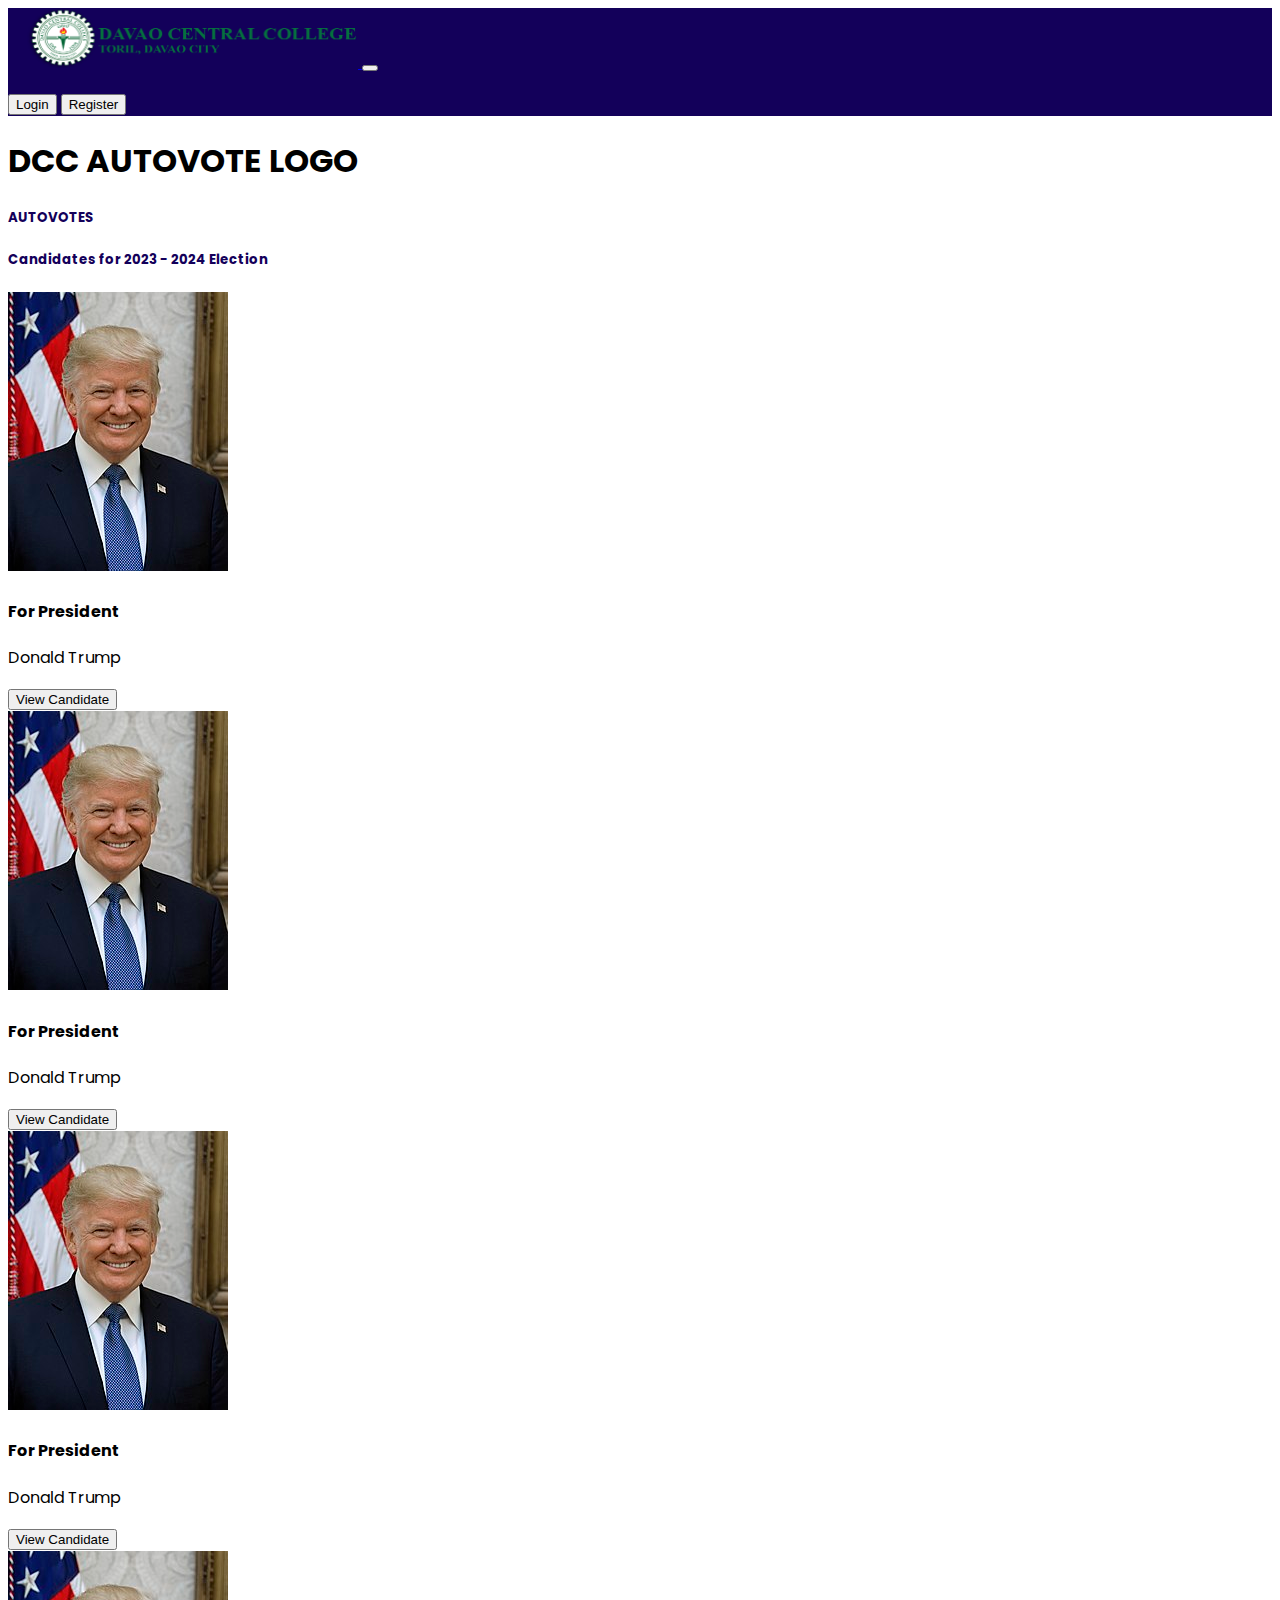
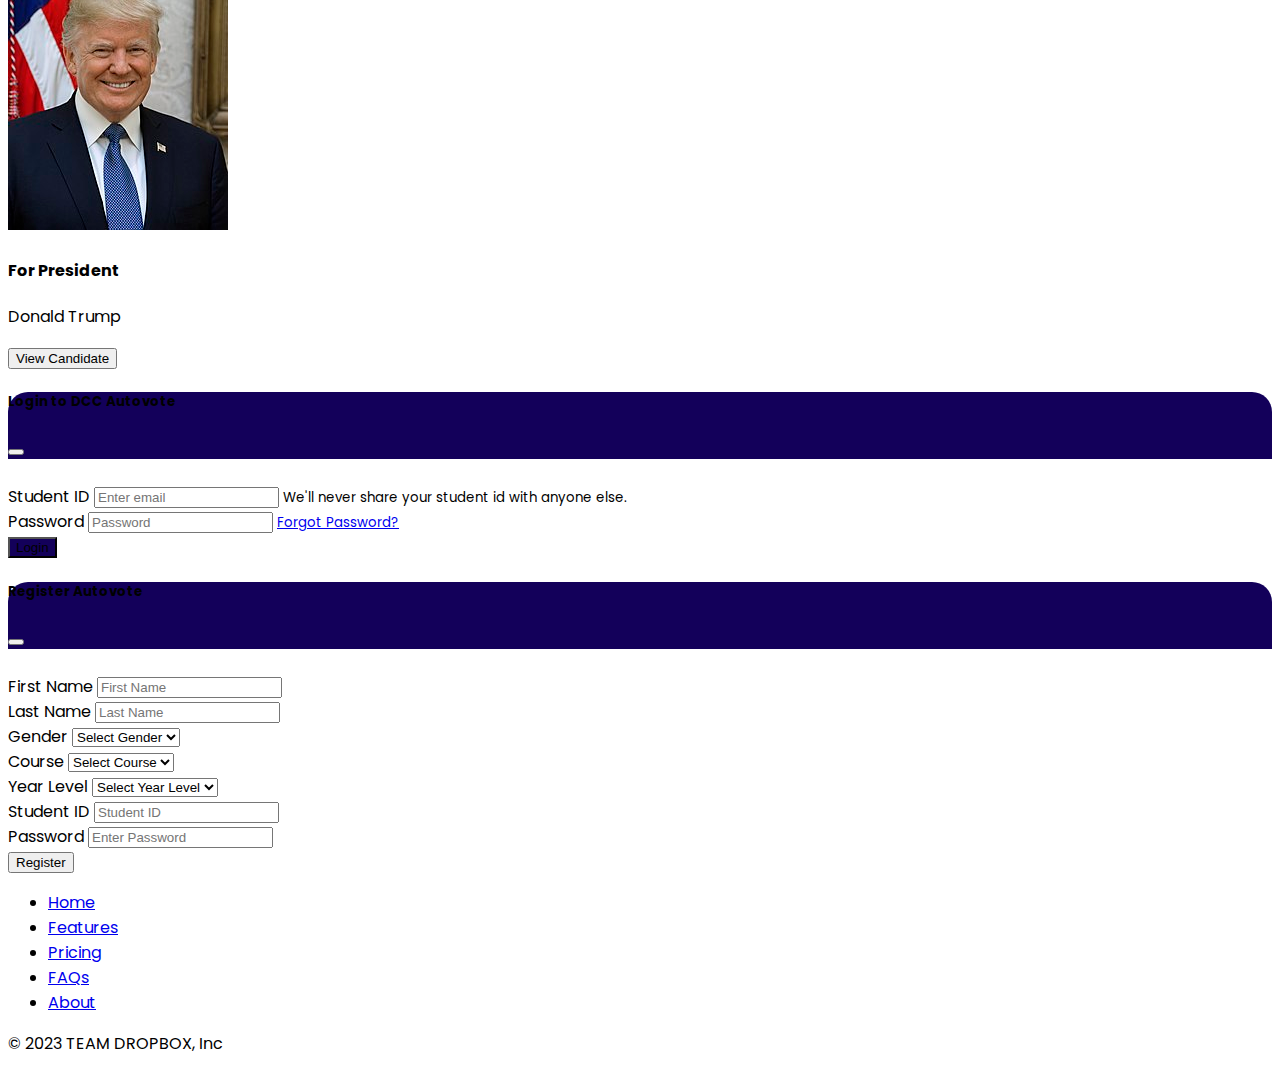
==== index.html @ ed60b8ab "third commit" ====
<!DOCTYPE html>
<html lang="en">
  <head>
    <meta charset="UTF-8" />
    <meta http-equiv="X-UA-Compatible" content="IE=edge" />
    <meta name="viewport" content="width=device-width, initial-scale=1.0" />
    <link
      href="https://cdn.jsdelivr.net/npm/bootstrap@5.0.2/dist/css/bootstrap.min.css"
      rel="stylesheet"
      integrity="sha384-EVSTQN3/azprG1Anm3QDgpJLIm9Nao0Yz1ztcQTwFspd3yD65VohhpuuCOmLASjC"
      crossorigin="anonymous"
    />
    <link rel="stylesheet" href="css/styles.css" />
    <title>AutoVote2</title>
  </head>
  <body>
    <!-- Navbar with Login and Sign up-->
    <nav class="navbar navbar-expand-lg navbar-dark sticky-top" id="navbar">
      <div class="container-fluid">
        <a class="navbar-brand" href="#">
          <img src="img/dcc.png" width="350" height="60" alt="">
        </a>
        <button
          class="navbar-toggler"
          type="button"
          data-bs-toggle="collapse"
          data-bs-target="#navbarSupportedContent"
          aria-controls="navbarSupportedContent"
          aria-expanded="false"
          aria-label="Toggle navigation"
        >
          <span class="navbar-toggler-icon" style="color: white"></span>
        </button>
        <div class="collapse navbar-collapse" id="navbarSupportedContent">
          <ul class="navbar-nav me-auto mb-2 mb-lg-0"></ul>
          <div class="d-flex">
            <button
              type="button"
              class="btn btn-outline-light mx-3"
              tabindex="-1"
              data-bs-toggle="modal"
              data-bs-target="#login"
            >
              Login
            </button>

            <button
              type="button"
              class="btn btn-outline-light mx-3"
              tabindex="-1"
              data-bs-toggle="modal"
              data-bs-target="#Register"
            >
              Register
            </button>
          </div>
        </div>
      </div>
    </nav>

    <main>
      <!-- Dcc Logo-->
      <div class="banner">
        <h1>DCC AUTOVOTE LOGO</h1>
      </div>

      <div class="container d-flex justify-content-center">
        <h5 class="title-app">AUTOVOTES</h5>
      </div>
      <!--Candidates-->
      <div class="container">
        <div class="container d-flex justify-content-start">
          <h5 class="title-app">Candidates for 2023 - 2024 Election</h5>
        </div>

        <div class="row">
          <div class="col-lg-3 col-sm-3 pt-2">
            <div class="card text-start">
              <img class="card-img-top" src="img/donaldmc.jpg" alt="Title" />
              <div class="card-body">
                <h4 class="card-title">For President</h4>
                <p class="card-text">Donald Trump</p>
                <button class="btn btn-outline-primary">View Candidate</button>
              </div>
            </div>
          </div>

          <div class="col-lg-3 col-sm-3 pt-2">
            <div class="card text-start">
              <img class="card-img-top" src="img/donaldmc.jpg" alt="Title" />
              <div class="card-body">
                <h4 class="card-title">For President</h4>
                <p class="card-text">Donald Trump</p>
                <button class="btn btn-outline-primary">View Candidate</button>
              </div>
            </div>
          </div>

          <div class="col-lg-3 col-sm-3 pt-2">
            <div class="card text-start">
              <img class="card-img-top" src="img/donaldmc.jpg" alt="Title" />
              <div class="card-body">
                <h4 class="card-title">For President</h4>
                <p class="card-text">Donald Trump</p>
                <button class="btn btn-outline-primary">View Candidate</button>
              </div>
            </div>
          </div>

          <div class="col-lg-3 col-sm-3 pt-2">
            <div class="card text-start">
              <img class="card-img-top" src="img/donaldmc.jpg" alt="Title" />
              <div class="card-body">
                <h4 class="card-title">For President</h4>
                <p class="card-text">Donald Trump</p>
                <button class="btn btn-outline-primary">View Candidate</button>
              </div>
            </div>
          </div>
        </div>
      </div>
         <!--Candidates-->
    </main>
       <!--Modals-->
    <div
      class="modal fade modal-signin"
      id="login"
      data-bs-backdrop="static"
      data-bs-keyboard="false"
      tabindex="-1"
      aria-labelledby="staticBackdropLabel"
      aria-hidden="true"
    >
      <div class="modal-dialog modal-md" role="document">
        <div class="modal-content rounded-5 shadow" style="border-radius: 30px">
          <div class="modal-header p-3 pb-3" style="background-color:  #13005a; border-top-left-radius: 20px; border-top-right-radius: 20px;">
            <h5 class="modal-title text-white" id="staticBackdropLabel">Login to DCC Autovote</h5>
            <button
              type="button"
              class="btn-close"
              data-bs-dismiss="modal"
              aria-label="Close"
              style="color:white;"
            ></button>
          </div>
          <br />
          <div class="modal-body p-5 pt-0">
            <form action="" method="POST" enctype="multipart/form-data">
              <div class="form-group">
                <label for="exampleInputEmail1">Student ID</label>
                <input type="text" class="form-control" id="exampleInputEmail1" aria-describedby="emailHelp" placeholder="Enter email">
                <small id="emailHelp" class="form-text text-muted">We'll never share your student id with anyone else.</small>
              </div>
              <div class="form-group">
                <label for="exampleInputPassword1">Password</label>
                <input type="password" class="form-control" id="exampleInputPassword1" placeholder="Password">
                <a href="#" class="mt-2"><small> Forgot Password? </small> </a>
                
              </div>
  

              <div class="d-flex pt-1">
                <button type="button" id="loginbutton" class="btn btn-primary mt-2 flex-grow-1">Login</button>
              </div>

            </form>
          </div>
        </div>
      </div>

    </div>


    <div
      class="modal fade modal-signin"
      id="Register"
      data-bs-backdrop="static"
      data-bs-keyboard="false"
      tabindex="-1"
      aria-labelledby="staticBackdropLabel"
      aria-hidden="true"
    >
      <div class="modal-dialog modal-lg" role="document">
        <div class="modal-content rounded-5 shadow" style="border-radius: 30px">
          <div class="modal-header p-3 pb-3" style="background-color:  #13005a; border-top-left-radius: 20px; border-top-right-radius: 20px;">
            <h5 class="modal-title text-white" id="staticBackdropLabel">Register Autovote</h5>
            <button
              type="button"
              class="btn-close"
              data-bs-dismiss="modal"
              aria-label="Close"
              style="color:white;"
            ></button>
          </div>
          <br />
          <div class="modal-body p-5 pt-0">
            <form action="" method="POST" enctype="multipart/form-data">
             

                <div class="row">
                
                  <div class="col-sm-5">
                    <div class="form-group">
                      <label for="exampleInputEmail1">First Name</label>
                      <input type="text" class="form-control" id="exampleInputEmail1" aria-describedby="emailHelp" placeholder="First Name">
                      
                    </div>

                  </div>

                  <div class="col-sm-5">
                    <div class="form-group">
                      <label for="exampleInputEmail1">Last Name</label>
                      <input type="text" class="form-control" id="exampleInputEmail1" aria-describedby="emailHelp" placeholder="Last Name">
                      
                    </div>

                  </div>

                  <div class="col-sm-5">
                    <div class="form-group">
                      <label for="exampleInputEmail1">Gender</label>
                      <select class="form-select" aria-label="Default select example">
                        <option selected>Select Gender</option>
                        <option value="Male">Male</option>
                        <option value="Female">Female</option>
                       
                      </select>
                      
                    </div>

                  </div>

                  <div class="col-sm-5">
                    <div class="form-group">
                      <label for="exampleInputEmail1">Course</label>
                      <select class="form-select" aria-label="Default select example">
                        <option selected>Select Course</option>
                        <option value="BSIT">BSIT</option>
                        <option value="BSCRIM">BSCRIM</option>
                        <option value="BSHM">BSHM</option>
                        <option value="BSBA">BSBA</option>
                        <option value="BSED">BSED</option>
                      </select>
                      
                    </div>

                  </div>

                  <div class="col-sm-5">
                    <div class="form-group">
                      <label for="exampleInputEmail1">Year Level</label>
                      <select class="form-select" aria-label="Default select example">
                        <option selected>Select Year Level</option>
                        <option value="1st Year">1st Year</option>
                        <option value="2nd Year">2nd Year</option>
                        <option value="3rd Year">3rd Year</option>
                        <option value="4th Year">4th Year</option>
                      </select>
                    </div>

                  </div>

                  <div class="col-sm-5">
                    <div class="form-group">
                      <label for="exampleInputEmail1">Student ID</label>
                      <input type="text" class="form-control" id="exampleInputEmail1" aria-describedby="emailHelp" placeholder="Student ID">
                    </div>

                  </div>

                  <div class="col-sm-5">
                    <div class="form-group">
                      <label for="exampleInputEmail1">Password</label>
                      <input type="password" class="form-control" id="exampleInputEmail1" aria-describedby="emailHelp" placeholder="Enter Password">
                    </div>

                  </div>

                  
                </div>

        
                <button type="submit" class="btn btn-primary mt-3">Register </button>
                

            
                

            

            </form>
          </div>
        </div>
      </div>

    </div>
    <!--Modals-->

     <!--Footer-->
    <footer class="py-3 my-4">
      <ul class="nav justify-content-center border-bottom pb-3 mb-3">
        <li class="nav-item">
          <a href="#" class="nav-link px-2 text-muted">Home</a>
        </li>
        <li class="nav-item">
          <a href="#" class="nav-link px-2 text-muted">Features</a>
        </li>
        <li class="nav-item">
          <a href="#" class="nav-link px-2 text-muted">Pricing</a>
        </li>
        <li class="nav-item">
          <a href="#" class="nav-link px-2 text-muted">FAQs</a>
        </li>
        <li class="nav-item">
          <a href="#" class="nav-link px-2 text-muted">About</a>
        </li>
      </ul>
      <p class="text-center text-muted">&copy; 2023 TEAM DROPBOX, Inc</p>
    </footer>

    <script
      src="https://cdn.jsdelivr.net/npm/@popperjs/core@2.9.2/dist/umd/popper.min.js"
      integrity="sha384-IQsoLXl5PILFhosVNubq5LC7Qb9DXgDA9i+tQ8Zj3iwWAwPtgFTxbJ8NT4GN1R8p"
      crossorigin="anonymous"
    ></script>
    <script
      src="https://cdn.jsdelivr.net/npm/bootstrap@5.0.2/dist/js/bootstrap.min.js"
      integrity="sha384-cVKIPhGWiC2Al4u+LWgxfKTRIcfu0JTxR+EQDz/bgldoEyl4H0zUF0QKbrJ0EcQF"
      crossorigin="anonymous"
    ></script>
  </body>
</html>
---- css/styles.css ----
@import url('https://fonts.googleapis.com/css2?family=Poppins:wght@300&display=swap');
body{
    font-family: 'Poppins', sans-serif;
 
}
#navbar{
    background-color: #13005a;
}
.dcc {
    width: 70%;
    height: auto;
    
}
.ite-logo {
    width: 9%;
    height: auto;
    margin-left: 300px;
}
.title-app{
    color: #13005a;
}


#loginbutton{
    background-color: #13005a;
}
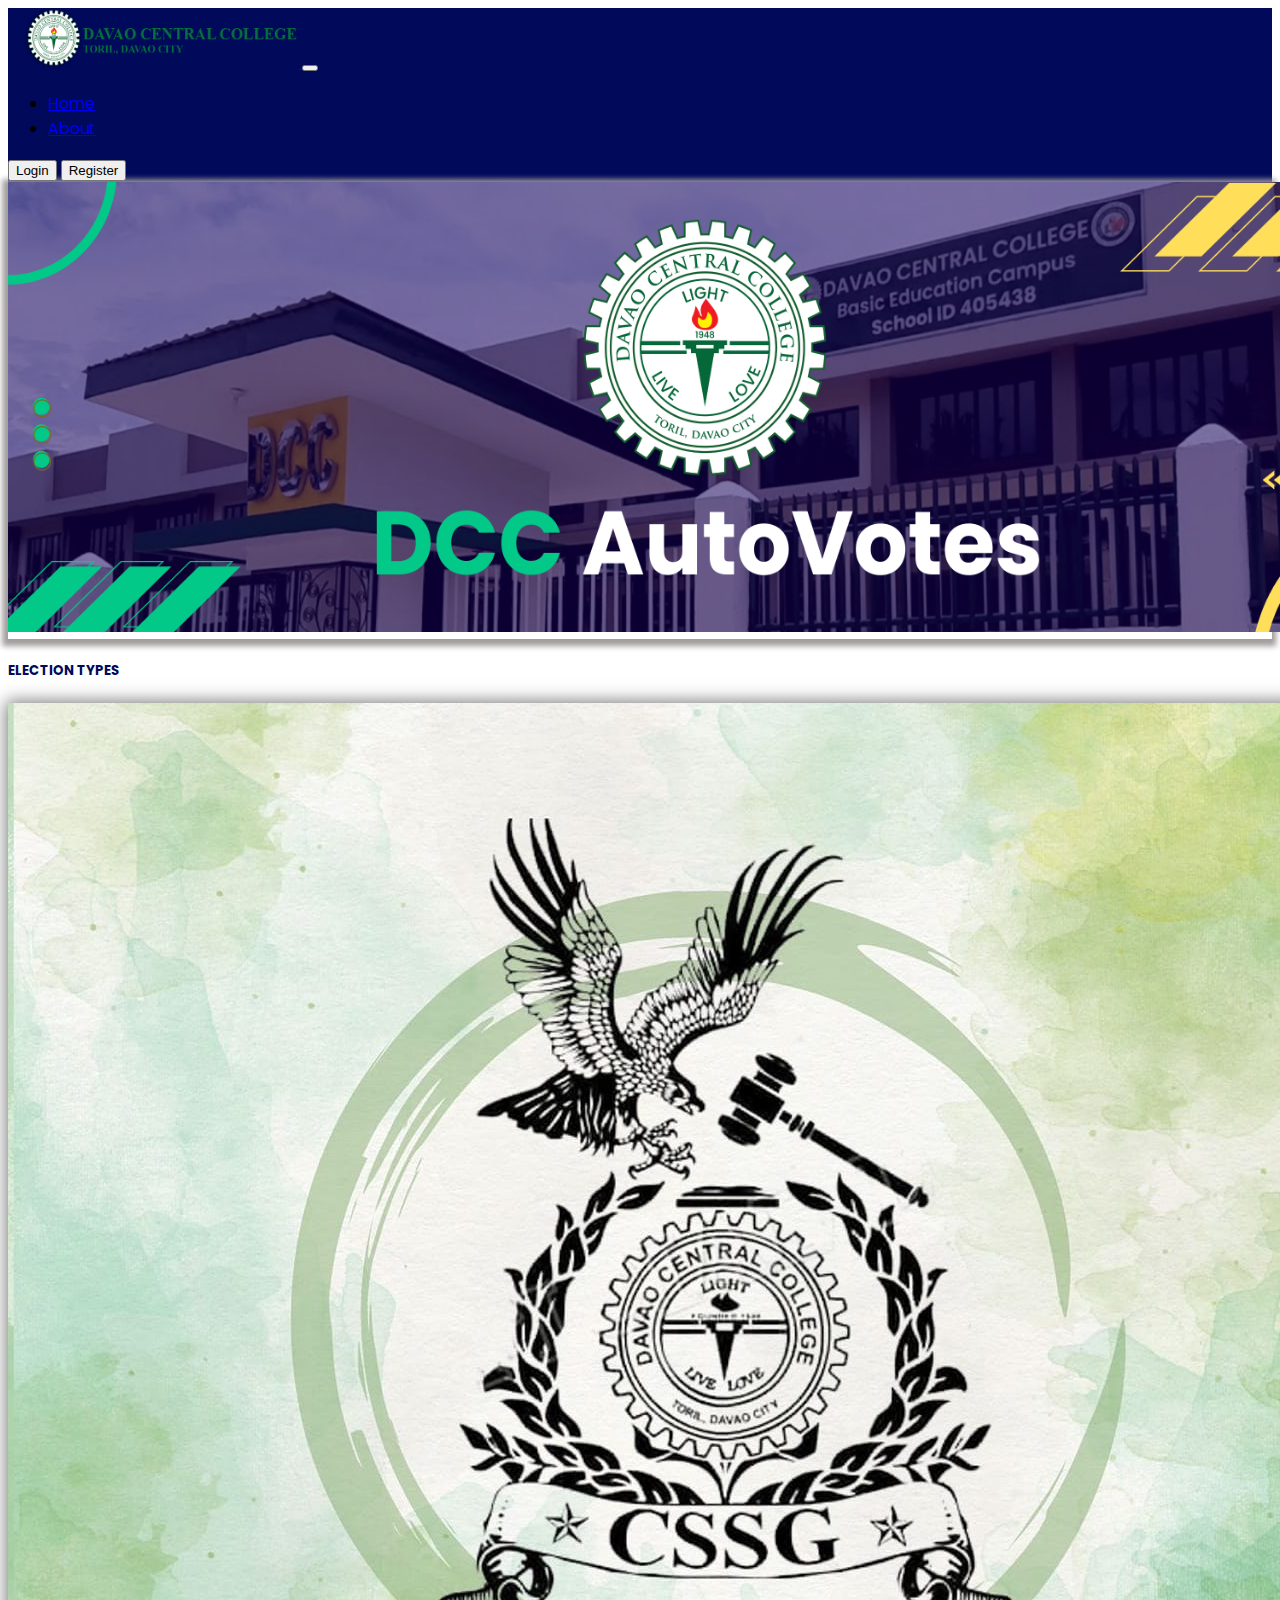
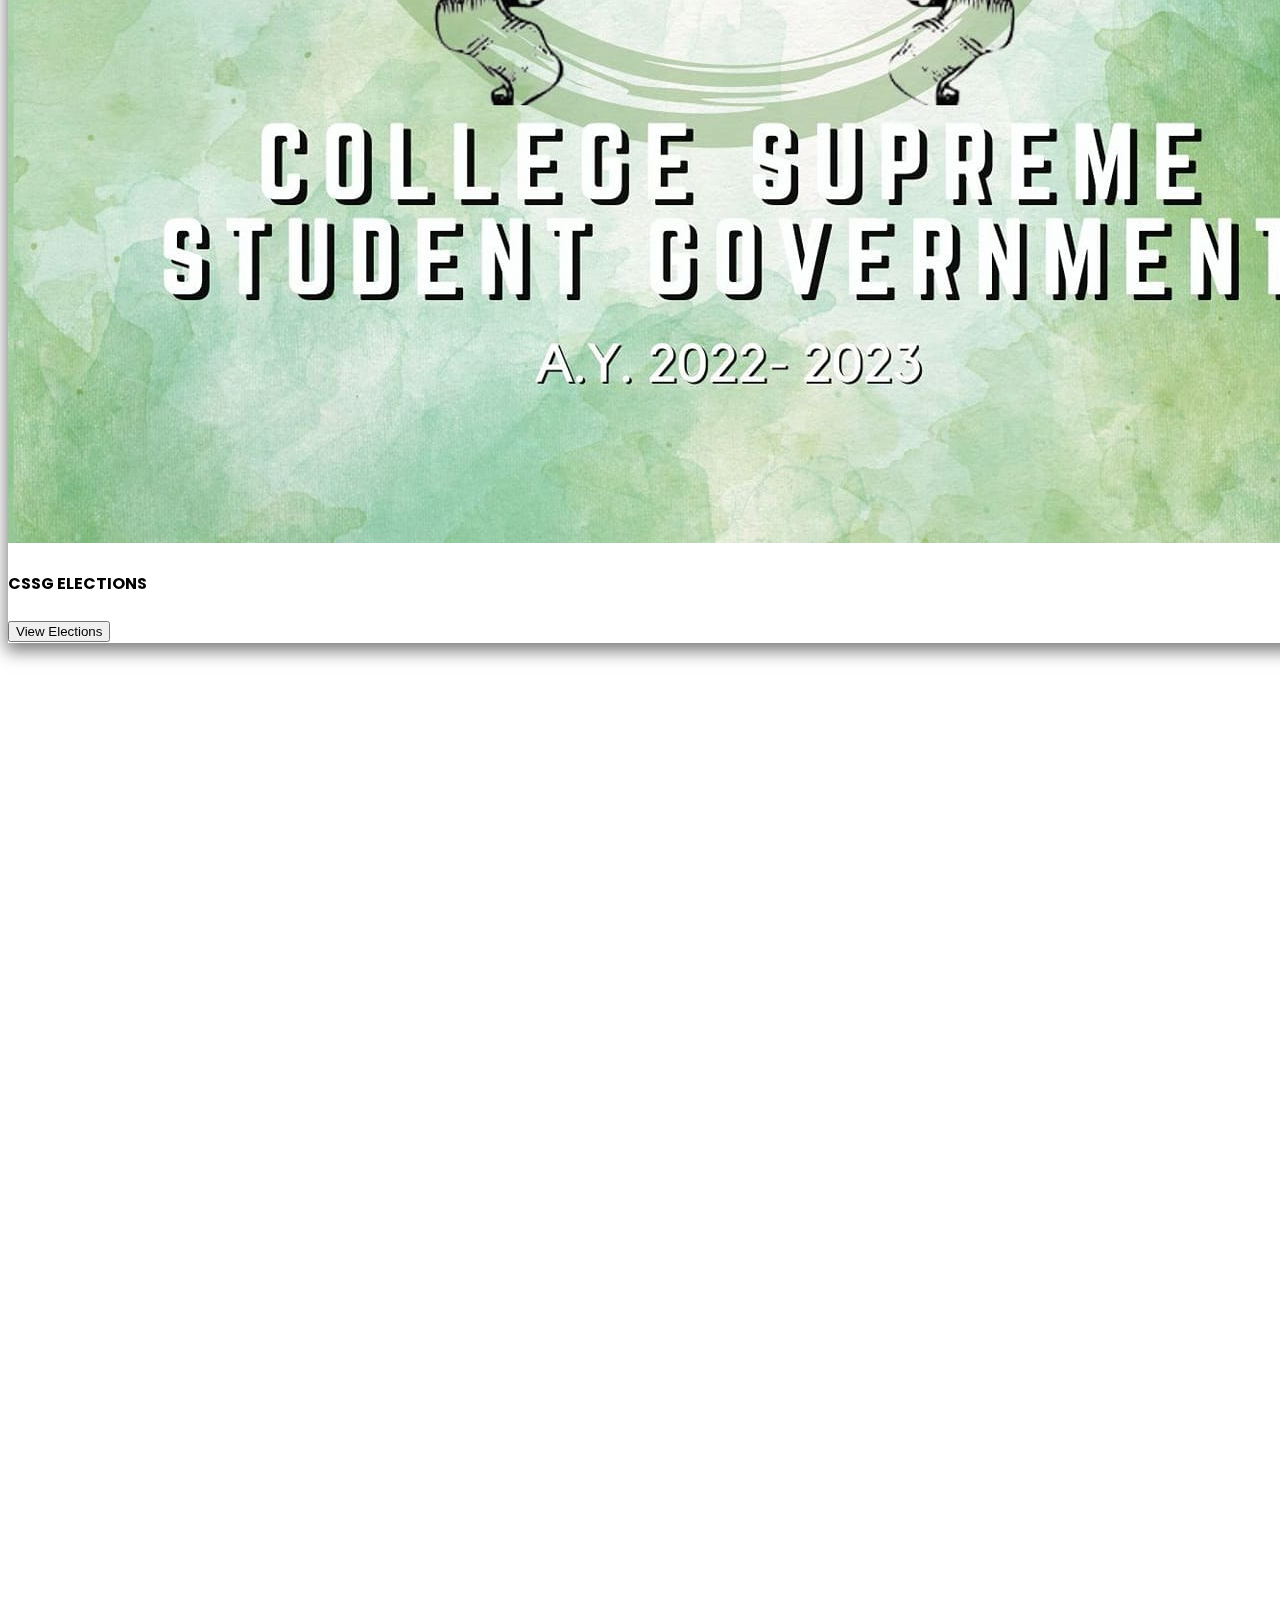
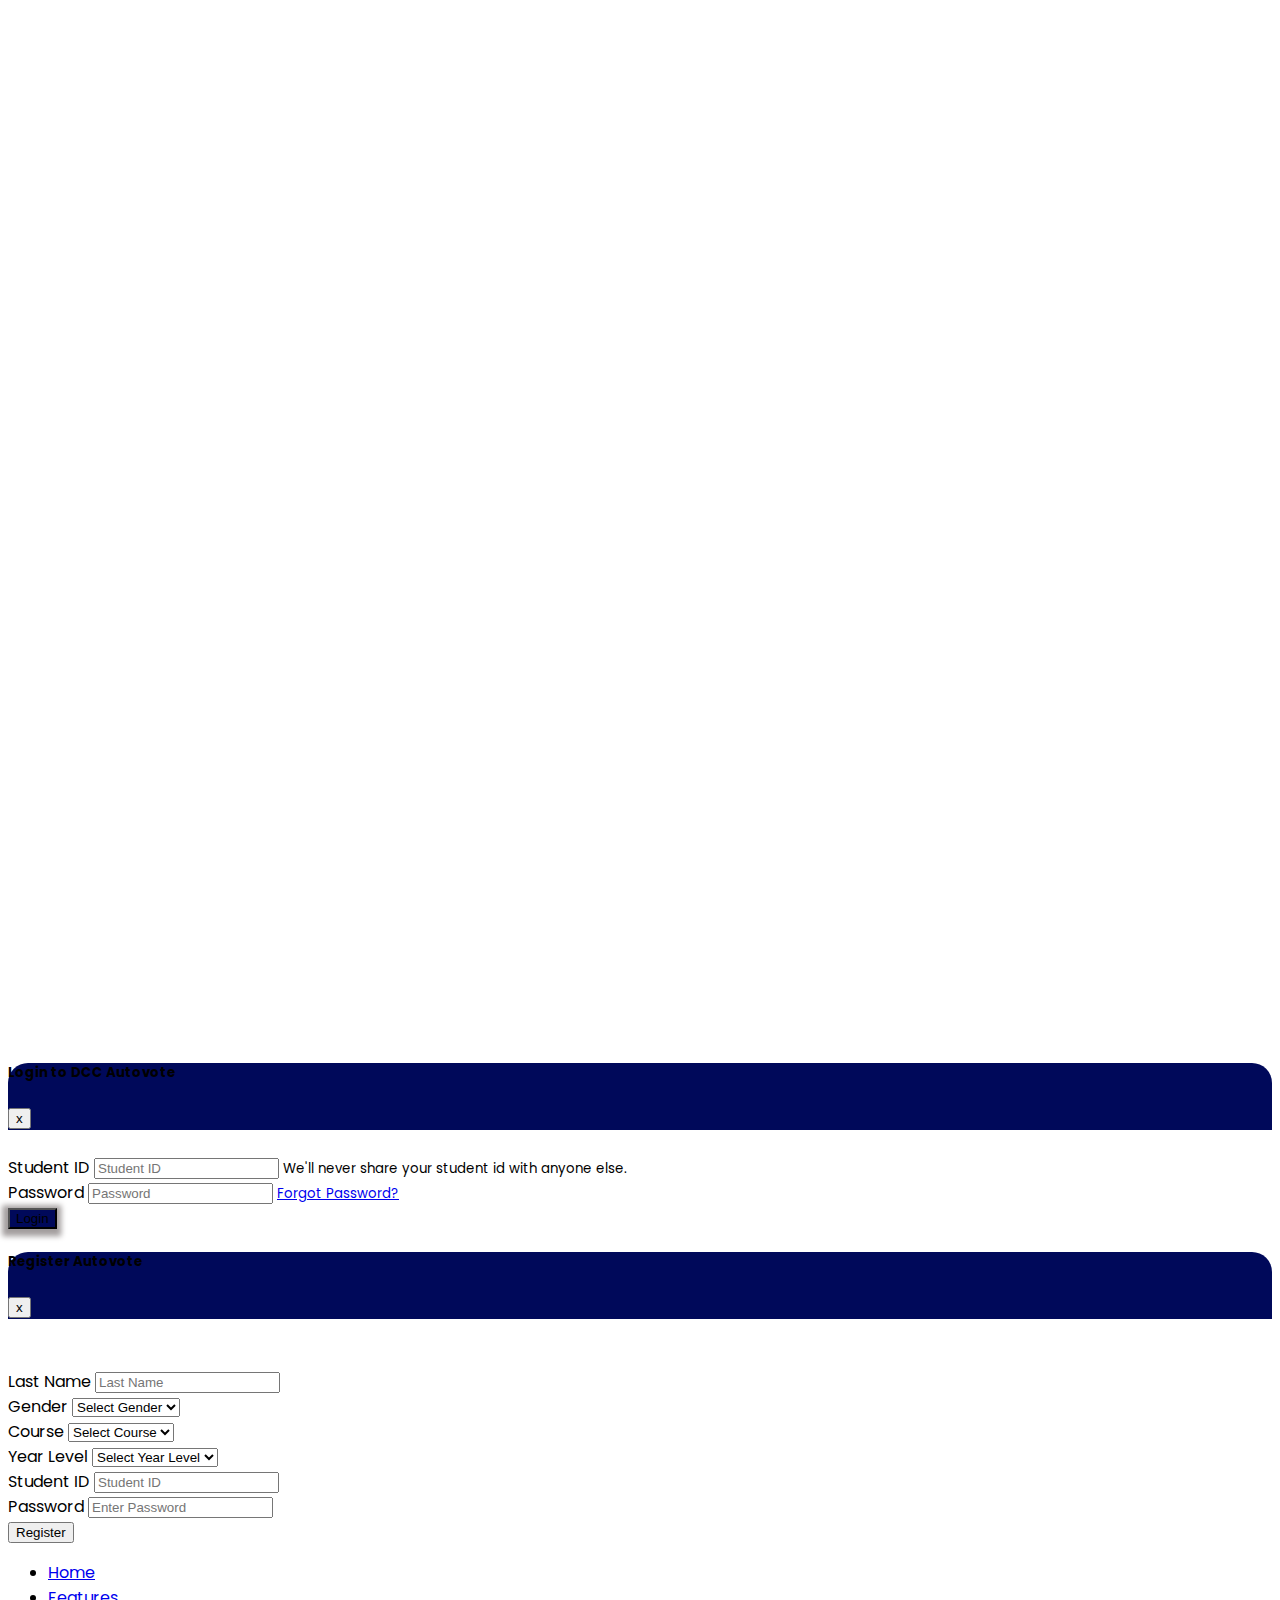
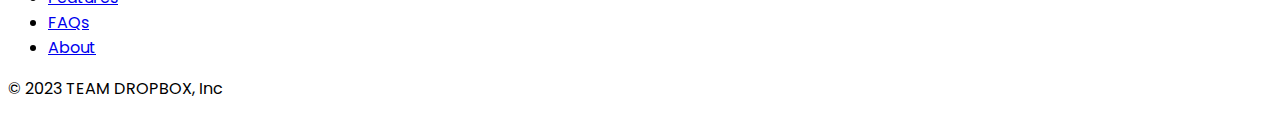
==== commit 3df12671: "school id validation and session" ====
--- a/index.html
+++ b/index.html
@@ -1,333 +1,317 @@
 <!DOCTYPE html>
 <html lang="en">
-  <head>
-    <meta charset="UTF-8" />
-    <meta http-equiv="X-UA-Compatible" content="IE=edge" />
-    <meta name="viewport" content="width=device-width, initial-scale=1.0" />
-    <link
-      href="https://cdn.jsdelivr.net/npm/bootstrap@5.0.2/dist/css/bootstrap.min.css"
-      rel="stylesheet"
-      integrity="sha384-EVSTQN3/azprG1Anm3QDgpJLIm9Nao0Yz1ztcQTwFspd3yD65VohhpuuCOmLASjC"
-      crossorigin="anonymous"
-    />
-    <link rel="stylesheet" href="css/styles.css" />
-    <title>AutoVote2</title>
-  </head>
-  <body>
-    <!-- Navbar with Login and Sign up-->
-    <nav class="navbar navbar-expand-lg navbar-dark sticky-top" id="navbar">
-      <div class="container-fluid">
-        <a class="navbar-brand" href="#">
-          <img src="img/dcc.png" width="350" height="60" alt="">
-        </a>
-        <button
-          class="navbar-toggler"
-          type="button"
-          data-bs-toggle="collapse"
-          data-bs-target="#navbarSupportedContent"
-          aria-controls="navbarSupportedContent"
-          aria-expanded="false"
-          aria-label="Toggle navigation"
-        >
-          <span class="navbar-toggler-icon" style="color: white"></span>
-        </button>
-        <div class="collapse navbar-collapse" id="navbarSupportedContent">
-          <ul class="navbar-nav me-auto mb-2 mb-lg-0"></ul>
-          <div class="d-flex">
-            <button
-              type="button"
-              class="btn btn-outline-light mx-3"
-              tabindex="-1"
-              data-bs-toggle="modal"
-              data-bs-target="#login"
-            >
-              Login
-            </button>
-
-            <button
-              type="button"
-              class="btn btn-outline-light mx-3"
-              tabindex="-1"
-              data-bs-toggle="modal"
-              data-bs-target="#Register"
-            >
+
+<head>
+  <meta charset="UTF-8" />
+  <meta http-equiv="X-UA-Compatible" content="IE=edge" />
+  <meta name="viewport" content="width=device-width, initial-scale=1.0" />
+  <link href="https://cdn.jsdelivr.net/npm/bootstrap@5.0.2/dist/css/bootstrap.min.css" rel="stylesheet"
+    integrity="sha384-EVSTQN3/azprG1Anm3QDgpJLIm9Nao0Yz1ztcQTwFspd3yD65VohhpuuCOmLASjC" crossorigin="anonymous" />
+  <link rel="stylesheet" href="css/styles.css" />
+  <link href="https://unpkg.com/aos@2.3.1/dist/aos.css" rel="stylesheet" />
+  <link rel="stylesheet" href="path/to/font-awesome/css/font-awesome.min.css" />
+  <link href="css/hover.css" rel="stylesheet" media="all" />
+  <title>AutoVote2</title>
+</head>
+
+<body>
+  <!-- Navbar with Login and Sign up-->
+  <nav class="navbar navbar-expand-lg navbar-dark sticky-top" id="navbar">
+    <div class="container-fluid">
+      <a class="navbar-brand" href="#">
+        <img src="img/dcc.png" width="290" height="60" alt="" />
+      </a>
+      <button class="navbar-toggler" type="button" data-bs-toggle="collapse" data-bs-target="#navbarSupportedContent"
+        aria-controls="navbarSupportedContent" aria-expanded="false" aria-label="Toggle navigation">
+        <span class="navbar-toggler-icon" style="color: white"></span>
+      </button>
+      <div class="collapse navbar-collapse" id="navbarSupportedContent">
+        <ul class="navbar-nav me-auto mb-2 mb-lg-0 text-center">
+          <li class="nav-item">
+            <a class="nav-link" href="#">Home</a>
+          </li>
+          <li class="nav-item">
+            <a class="nav-link" href="#">About</a>
+          </li>
+        </ul>
+        <div class="d-flex">
+          <button type="button" class="btn btn-outline-light mx-2" tabindex="-1" data-bs-toggle="modal"
+            data-bs-target="#login">
+            Login
+          </button>
+
+          <button type="button" class="btn btn-outline-light" tabindex="-1" data-bs-toggle="modal"
+            data-bs-target="#Register">
+            Register
+          </button>
+        </div>
+      </div>
+    </div>
+  </nav>
+
+  <main>
+    <!-- Dcc Logo-->
+    <div class="cover">
+      <img class="img-fluid" id="cover" src="img/cover.png" width="1400" height="450" alt="" />
+    </div>
+
+    <div class="container d-flex justify-content-center">
+      <h5 class="title-app mt-5">ELECTION TYPES</h5>
+    </div>
+    <!--Candidates-->
+    <div class="container">
+      <div class="row">
+        <div class="col-lg-3 col-sm-3 pt-2" data-aos="fade-right">
+          <div class="card text-start hvr-grow" id="shadow">
+            <img class="card-img-top" src="img/cssg.jpg" alt="Title" />
+            <div class="card-body">
+              <h4 class="card-title">CSSG ELECTIONS</h4>
+              <button type="button" class="btn btn-outline-primary" tabindex="-1" data-bs-toggle="modal"
+                data-bs-target="#login">
+                View Elections
+              </button>
+            </div>
+          </div>
+        </div>
+
+        <div class="col-lg-3 col-sm-3 pt-2" data-aos="fade-right">
+          <div class="card text-start hvr-grow" id="shadow">
+            <img class="card-img-top" src="img/ITE.png" alt="Title" />
+            <div class="card-body">
+              <h4 class="card-title">ITE ELECTIONS</h4>
+
+              <button type="button" class="btn btn-outline-primary" tabindex="-1" data-bs-toggle="modal"
+                data-bs-target="#login">
+                View Elections
+              </button>
+            </div>
+          </div>
+        </div>
+
+        <div class="col-lg-3 col-sm-3 pt-2" data-aos="fade-right">
+          <div class="card text-start hvr-grow" id="shadow">
+            <img class="card-img-top" src="img/BSAD.png" alt="Title" />
+            <div class="card-body">
+              <h4 class="card-title">BUSINESS ADMINISTRATION ELECTION</h4>
+
+              <button type="button" class="btn btn-outline-primary" tabindex="-1" data-bs-toggle="modal"
+                data-bs-target="#login">
+                View Elections
+              </button>
+            </div>
+          </div>
+        </div>
+
+        <div class="col-lg-3 col-sm-3 pt-2" data-aos="fade-right">
+          <div class="card text-start hvr-grow" id="shadow">
+            <img class="card-img-top" src="img/CELA.png" alt="Title" />
+            <div class="card-body">
+              <h4 class="card-title">CELA ELECTION</h4>
+              <button type="button" class="btn btn-outline-primary" tabindex="-1" data-bs-toggle="modal"
+                data-bs-target="#login">
+                View Elections
+              </button>
+            </div>
+          </div>
+        </div>
+
+        <div class="col-lg-3 col-sm-3 pt-2" data-aos="fade-left">
+          <div class="card text-start hvr-grow" id="shadow">
+            <img class="card-img-top" src="img/CJE.png" alt="Title" />
+            <div class="card-body">
+              <h4 class="card-title">CJE ELECTION</h4>
+              <button type="button" class="btn btn-outline-primary" tabindex="-1" data-bs-toggle="modal"
+                data-bs-target="#login">
+                View Elections
+              </button>
+            </div>
+          </div>
+        </div>
+
+        <div class="col-lg-3 col-sm-3 pt-2" data-aos="fade-left">
+          <div class="card text-start hvr-grow" id="shadow">
+            <img class="card-img-top" src="img/HM.png" alt="Title" />
+            <div class="card-body">
+              <h4 class="card-title">HOSPITALITY MANAGEMENT ELECTION</h4>
+              <button type="button" class="btn btn-outline-primary" tabindex="-1" data-bs-toggle="modal"
+                data-bs-target="#login">
+                View Elections
+              </button>
+            </div>
+          </div>
+        </div>
+      </div>
+    </div>
+    <!--Candidates-->
+  </main>
+  <!--Modals-->
+  <div class="modal fade modal-signin" id="login" data-bs-backdrop="static" data-bs-keyboard="false" tabindex="-1"
+    aria-labelledby="staticBackdropLabel" aria-hidden="true">
+    <div class="modal-dialog modal-md modal-dialog-centered" role="document">
+      <div class="modal-content rounded-5 shadow" style="border-radius: 30px">
+        <div class="modal-header p-3 pb-3">
+          <h5 class="modal-title text-white" id="staticBackdropLabel">
+            Login to DCC Autovote
+          </h5>
+          <button type="button" class="btn-close-white" data-bs-dismiss="modal" aria-label="Close">
+            x
+          </button>
+        </div>
+        <br />
+        <div class="modal-body p-5 pt-0">
+          <form action="" method="POST" enctype="multipart/form-data">
+            <div class="form-group">
+              <label for="exampleInputEmail1">Student ID</label>
+              <input type="text" class="form-control" id="exampleInputEmail1" aria-describedby="emailHelp"
+                placeholder="Student ID" />
+              <small id="emailHelp" class="form-text text-muted">We'll never share your student id with anyone
+                else.</small>
+            </div>
+            <div class="form-group">
+              <label for="exampleInputPassword1">Password</label>
+              <input type="password" class="form-control" id="exampleInputPassword1" placeholder="Password" />
+              <a href="#" class="mt-2"><small> Forgot Password? </small> </a>
+            </div>
+
+            <div class="d-flex pt-1">
+              <button type="button" id="loginbutton" class="btn btn-primary mt-2 flex-grow-1">
+                Login
+              </button>
+            </div>
+          </form>
+        </div>
+      </div>
+    </div>
+  </div>
+
+  <div class="modal fade modal-signin" id="Register" data-bs-backdrop="static" data-bs-keyboard="false" tabindex="-1"
+    aria-labelledby="staticBackdropLabel" aria-hidden="true">
+    <div class="modal-dialog modal-lg modal-dialog-centered" role="document">
+      <div class="modal-content rounded-5 shadow" style="border-radius: 30px">
+        <div class="modal-header p-3 pb-3">
+          <h5 class="modal-title text-white" id="staticBackdropLabel">
+            Register Autovote
+          </h5>
+          <button type="button" class="btn-close-white" data-bs-dismiss="modal" aria-label="Close">
+            x
+          </button>
+        </div>
+        <br />
+        <div class="modal-body p-5 pt-0">
+          <form action="" method="POST" enctype="multipart/form-data">
+            <div class="row">
+              <div class="col-sm-6 mt-3" data-aos="fade-right">
+                <div class="form-group">
+                  <label for="exampleInputEmail1">First Name</label>
+                  <input type="text" class="form-control" id="exampleInputEmail1" aria-describedby="emailHelp"
+                    placeholder="First Name" />
+                </div>
+              </div>
+
+              <div class="col-sm-6 mt-3">
+                <div class="form-group">
+                  <label for="exampleInputEmail1">Last Name</label>
+                  <input type="text" class="form-control" id="exampleInputEmail1" aria-describedby="emailHelp"
+                    placeholder="Last Name" />
+                </div>
+              </div>
+
+              <div class="col-sm-6 mt-3">
+                <div class="form-group">
+                  <label for="exampleInputEmail1">Gender</label>
+                  <select class="form-select" aria-label="Default select example">
+                    <option selected>Select Gender</option>
+                    <option value="Male">Male</option>
+                    <option value="Female">Female</option>
+                  </select>
+                </div>
+              </div>
+
+              <div class="col-sm-6 mt-3">
+                <div class="form-group">
+                  <label for="exampleInputEmail1">Course</label>
+                  <select class="form-select" aria-label="Default select example">
+                    <option selected>Select Course</option>
+                    <option value="BSIT">BSIT</option>
+                    <option value="BSCRIM">BSCRIM</option>
+                    <option value="BSHM">BSHM</option>
+                    <option value="BSBA">BSBA</option>
+                    <option value="BSED">BSED</option>
+                  </select>
+                </div>
+              </div>
+
+              <div class="col-sm-6 mt-3">
+                <div class="form-group">
+                  <label for="exampleInputEmail1">Year Level</label>
+                  <select class="form-select" aria-label="Default select example">
+                    <option selected>Select Year Level</option>
+                    <option value="1st Year">1st Year</option>
+                    <option value="2nd Year">2nd Year</option>
+                    <option value="3rd Year">3rd Year</option>
+                    <option value="4th Year">4th Year</option>
+                  </select>
+                </div>
+              </div>
+
+              <div class="col-sm-6 mt-3">
+                <div class="form-group">
+                  <label for="exampleInputEmail1">Student ID</label>
+                  <input type="text" class="form-control" id="exampleInputEmail1" aria-describedby="emailHelp"
+                    placeholder="Student ID" />
+                </div>
+              </div>
+
+              <div class="col-sm-6 mt-3">
+                <div class="form-group">
+                  <label for="exampleInputEmail1">Password</label>
+                  <input type="password" class="form-control" id="exampleInputEmail1" aria-describedby="emailHelp"
+                    placeholder="Enter Password" />
+                </div>
+              </div>
+            </div>
+
+            <button type="submit" class="btn btn-primary mt-3">
               Register
             </button>
-          </div>
+          </form>
         </div>
       </div>
-    </nav>
-
-    <main>
-      <!-- Dcc Logo-->
-      <div class="banner">
-        <h1>DCC AUTOVOTE LOGO</h1>
-      </div>
-
-      <div class="container d-flex justify-content-center">
-        <h5 class="title-app">AUTOVOTES</h5>
-      </div>
-      <!--Candidates-->
-      <div class="container">
-        <div class="container d-flex justify-content-start">
-          <h5 class="title-app">Candidates for 2023 - 2024 Election</h5>
-        </div>
-
-        <div class="row">
-          <div class="col-lg-3 col-sm-3 pt-2">
-            <div class="card text-start">
-              <img class="card-img-top" src="img/donaldmc.jpg" alt="Title" />
-              <div class="card-body">
-                <h4 class="card-title">For President</h4>
-                <p class="card-text">Donald Trump</p>
-                <button class="btn btn-outline-primary">View Candidate</button>
-              </div>
-            </div>
-          </div>
-
-          <div class="col-lg-3 col-sm-3 pt-2">
-            <div class="card text-start">
-              <img class="card-img-top" src="img/donaldmc.jpg" alt="Title" />
-              <div class="card-body">
-                <h4 class="card-title">For President</h4>
-                <p class="card-text">Donald Trump</p>
-                <button class="btn btn-outline-primary">View Candidate</button>
-              </div>
-            </div>
-          </div>
-
-          <div class="col-lg-3 col-sm-3 pt-2">
-            <div class="card text-start">
-              <img class="card-img-top" src="img/donaldmc.jpg" alt="Title" />
-              <div class="card-body">
-                <h4 class="card-title">For President</h4>
-                <p class="card-text">Donald Trump</p>
-                <button class="btn btn-outline-primary">View Candidate</button>
-              </div>
-            </div>
-          </div>
-
-          <div class="col-lg-3 col-sm-3 pt-2">
-            <div class="card text-start">
-              <img class="card-img-top" src="img/donaldmc.jpg" alt="Title" />
-              <div class="card-body">
-                <h4 class="card-title">For President</h4>
-                <p class="card-text">Donald Trump</p>
-                <button class="btn btn-outline-primary">View Candidate</button>
-              </div>
-            </div>
-          </div>
-        </div>
-      </div>
-         <!--Candidates-->
-    </main>
-       <!--Modals-->
-    <div
-      class="modal fade modal-signin"
-      id="login"
-      data-bs-backdrop="static"
-      data-bs-keyboard="false"
-      tabindex="-1"
-      aria-labelledby="staticBackdropLabel"
-      aria-hidden="true"
-    >
-      <div class="modal-dialog modal-md" role="document">
-        <div class="modal-content rounded-5 shadow" style="border-radius: 30px">
-          <div class="modal-header p-3 pb-3" style="background-color:  #13005a; border-top-left-radius: 20px; border-top-right-radius: 20px;">
-            <h5 class="modal-title text-white" id="staticBackdropLabel">Login to DCC Autovote</h5>
-            <button
-              type="button"
-              class="btn-close"
-              data-bs-dismiss="modal"
-              aria-label="Close"
-              style="color:white;"
-            ></button>
-          </div>
-          <br />
-          <div class="modal-body p-5 pt-0">
-            <form action="" method="POST" enctype="multipart/form-data">
-              <div class="form-group">
-                <label for="exampleInputEmail1">Student ID</label>
-                <input type="text" class="form-control" id="exampleInputEmail1" aria-describedby="emailHelp" placeholder="Enter email">
-                <small id="emailHelp" class="form-text text-muted">We'll never share your student id with anyone else.</small>
-              </div>
-              <div class="form-group">
-                <label for="exampleInputPassword1">Password</label>
-                <input type="password" class="form-control" id="exampleInputPassword1" placeholder="Password">
-                <a href="#" class="mt-2"><small> Forgot Password? </small> </a>
-                
-              </div>
-  
-
-              <div class="d-flex pt-1">
-                <button type="button" id="loginbutton" class="btn btn-primary mt-2 flex-grow-1">Login</button>
-              </div>
-
-            </form>
-          </div>
-        </div>
-      </div>
-
-    </div>
-
-
-    <div
-      class="modal fade modal-signin"
-      id="Register"
-      data-bs-backdrop="static"
-      data-bs-keyboard="false"
-      tabindex="-1"
-      aria-labelledby="staticBackdropLabel"
-      aria-hidden="true"
-    >
-      <div class="modal-dialog modal-lg" role="document">
-        <div class="modal-content rounded-5 shadow" style="border-radius: 30px">
-          <div class="modal-header p-3 pb-3" style="background-color:  #13005a; border-top-left-radius: 20px; border-top-right-radius: 20px;">
-            <h5 class="modal-title text-white" id="staticBackdropLabel">Register Autovote</h5>
-            <button
-              type="button"
-              class="btn-close"
-              data-bs-dismiss="modal"
-              aria-label="Close"
-              style="color:white;"
-            ></button>
-          </div>
-          <br />
-          <div class="modal-body p-5 pt-0">
-            <form action="" method="POST" enctype="multipart/form-data">
-             
-
-                <div class="row">
-                
-                  <div class="col-sm-5">
-                    <div class="form-group">
-                      <label for="exampleInputEmail1">First Name</label>
-                      <input type="text" class="form-control" id="exampleInputEmail1" aria-describedby="emailHelp" placeholder="First Name">
-                      
-                    </div>
-
-                  </div>
-
-                  <div class="col-sm-5">
-                    <div class="form-group">
-                      <label for="exampleInputEmail1">Last Name</label>
-                      <input type="text" class="form-control" id="exampleInputEmail1" aria-describedby="emailHelp" placeholder="Last Name">
-                      
-                    </div>
-
-                  </div>
-
-                  <div class="col-sm-5">
-                    <div class="form-group">
-                      <label for="exampleInputEmail1">Gender</label>
-                      <select class="form-select" aria-label="Default select example">
-                        <option selected>Select Gender</option>
-                        <option value="Male">Male</option>
-                        <option value="Female">Female</option>
-                       
-                      </select>
-                      
-                    </div>
-
-                  </div>
-
-                  <div class="col-sm-5">
-                    <div class="form-group">
-                      <label for="exampleInputEmail1">Course</label>
-                      <select class="form-select" aria-label="Default select example">
-                        <option selected>Select Course</option>
-                        <option value="BSIT">BSIT</option>
-                        <option value="BSCRIM">BSCRIM</option>
-                        <option value="BSHM">BSHM</option>
-                        <option value="BSBA">BSBA</option>
-                        <option value="BSED">BSED</option>
-                      </select>
-                      
-                    </div>
-
-                  </div>
-
-                  <div class="col-sm-5">
-                    <div class="form-group">
-                      <label for="exampleInputEmail1">Year Level</label>
-                      <select class="form-select" aria-label="Default select example">
-                        <option selected>Select Year Level</option>
-                        <option value="1st Year">1st Year</option>
-                        <option value="2nd Year">2nd Year</option>
-                        <option value="3rd Year">3rd Year</option>
-                        <option value="4th Year">4th Year</option>
-                      </select>
-                    </div>
-
-                  </div>
-
-                  <div class="col-sm-5">
-                    <div class="form-group">
-                      <label for="exampleInputEmail1">Student ID</label>
-                      <input type="text" class="form-control" id="exampleInputEmail1" aria-describedby="emailHelp" placeholder="Student ID">
-                    </div>
-
-                  </div>
-
-                  <div class="col-sm-5">
-                    <div class="form-group">
-                      <label for="exampleInputEmail1">Password</label>
-                      <input type="password" class="form-control" id="exampleInputEmail1" aria-describedby="emailHelp" placeholder="Enter Password">
-                    </div>
-
-                  </div>
-
-                  
-                </div>
-
-        
-                <button type="submit" class="btn btn-primary mt-3">Register </button>
-                
-
-            
-                
-
-            
-
-            </form>
-          </div>
-        </div>
-      </div>
-
-    </div>
-    <!--Modals-->
-
-     <!--Footer-->
-    <footer class="py-3 my-4">
-      <ul class="nav justify-content-center border-bottom pb-3 mb-3">
-        <li class="nav-item">
-          <a href="#" class="nav-link px-2 text-muted">Home</a>
-        </li>
-        <li class="nav-item">
-          <a href="#" class="nav-link px-2 text-muted">Features</a>
-        </li>
-        <li class="nav-item">
-          <a href="#" class="nav-link px-2 text-muted">Pricing</a>
-        </li>
-        <li class="nav-item">
-          <a href="#" class="nav-link px-2 text-muted">FAQs</a>
-        </li>
-        <li class="nav-item">
-          <a href="#" class="nav-link px-2 text-muted">About</a>
-        </li>
-      </ul>
-      <p class="text-center text-muted">&copy; 2023 TEAM DROPBOX, Inc</p>
-    </footer>
-
-    <script
-      src="https://cdn.jsdelivr.net/npm/@popperjs/core@2.9.2/dist/umd/popper.min.js"
-      integrity="sha384-IQsoLXl5PILFhosVNubq5LC7Qb9DXgDA9i+tQ8Zj3iwWAwPtgFTxbJ8NT4GN1R8p"
-      crossorigin="anonymous"
-    ></script>
-    <script
-      src="https://cdn.jsdelivr.net/npm/bootstrap@5.0.2/dist/js/bootstrap.min.js"
-      integrity="sha384-cVKIPhGWiC2Al4u+LWgxfKTRIcfu0JTxR+EQDz/bgldoEyl4H0zUF0QKbrJ0EcQF"
-      crossorigin="anonymous"
-    ></script>
-  </body>
-</html>
+    </div>
+  </div>
+  <!--Modals-->
+
+  <!--Footer-->
+  <footer class="py-3 my-4">
+    <ul class="nav justify-content-center border-bottom pb-3 mb-3">
+      <li class="nav-item">
+        <a href="#" class="nav-link px-2 text-muted">Home</a>
+      </li>
+      <li class="nav-item">
+        <a href="#" class="nav-link px-2 text-muted">Features</a>
+      </li>
+
+      <li class="nav-item">
+        <a href="#" class="nav-link px-2 text-muted">FAQs</a>
+      </li>
+      <li class="nav-item">
+        <a href="#" class="nav-link px-2 text-muted">About</a>
+      </li>
+    </ul>
+    <p class="text-center text-muted">&copy; 2023 TEAM DROPBOX, Inc</p>
+  </footer>
+
+  <script src="https://cdn.jsdelivr.net/npm/@popperjs/core@2.9.2/dist/umd/popper.min.js"
+    integrity="sha384-IQsoLXl5PILFhosVNubq5LC7Qb9DXgDA9i+tQ8Zj3iwWAwPtgFTxbJ8NT4GN1R8p"
+    crossorigin="anonymous"></script>
+
+  <script src="https://unpkg.com/aos@2.3.1/dist/aos.js"></script>
+  <script>
+    AOS.init();
+  </script>
+  <script src="https://cdn.jsdelivr.net/npm/bootstrap@5.0.2/dist/js/bootstrap.min.js"
+    integrity="sha384-cVKIPhGWiC2Al4u+LWgxfKTRIcfu0JTxR+EQDz/bgldoEyl4H0zUF0QKbrJ0EcQF"
+    crossorigin="anonymous"></script>
+</body>
+
+</html>--- a/css/styles.css
+++ b/css/styles.css
@@ -1,10 +1,11 @@
 @import url('https://fonts.googleapis.com/css2?family=Poppins:wght@300&display=swap');
 body{
     font-family: 'Poppins', sans-serif;
+    
  
 }
 #navbar{
-    background-color: #13005a;
+    background-color: #00095a;
 }
 .dcc {
     width: 70%;
@@ -17,11 +18,29 @@
     margin-left: 300px;
 }
 .title-app{
-    color: #13005a;
+    color: #00095a;
 }
 
 
 #loginbutton{
-    background-color: #13005a;
+    background-color:#00095a;
+    -webkit-box-shadow: -1px 2px 5.5px 5.5px #a39e9e;
+    -moz-box-shadow: -1px 2px 5.5px 5.5px #a39e9e;
+    box-shadow: -1px 2px 5.5px 5.5px #a39e9e;
+}
+.cover{
+    -webkit-box-shadow: -1px 2px 5.5px 5.5px #a39e9e;
+    -moz-box-shadow: -1px 2px 5.5px 5.5px #a39e9e;
+    box-shadow: -1px 2px 5.5px 5.5px #a39e9e;
+}
+.modal-header{
+    background-color:#00095a;
+    border-top-left-radius: 20px;
+    border-top-right-radius: 20px;
+}
+#shadow{
+    -webkit-box-shadow: 3px 3px 16px 5px #7d7d7d;
+    -moz-box-shadow: 3px 3px 16px 5px #7d7d7d;
+    box-shadow: 3px 3px 16px 5px #7d7d7d;
 }
 
